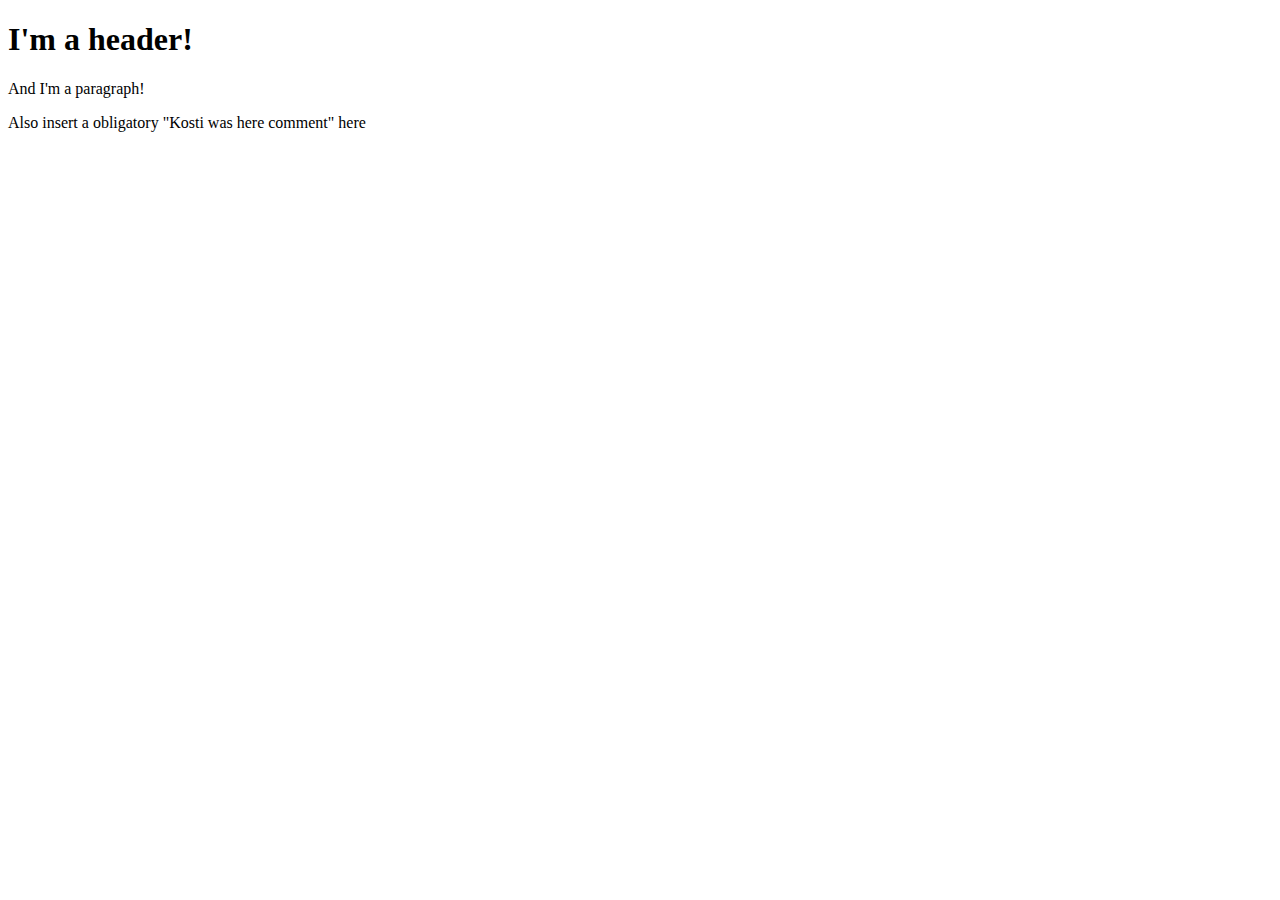
==== index.html @ c9bb44b7 "Test site" ====
<!DOCTYPE html>
<html>
<head>
	<title>Kukkuluuruu!</title>
</head>
<body>
	<h1>I'm a header!</h1>
	<p> And I'm a paragraph!</p>
	<p> Also insert a obligatory "Kosti was here comment" here</p>
</body>
</html>
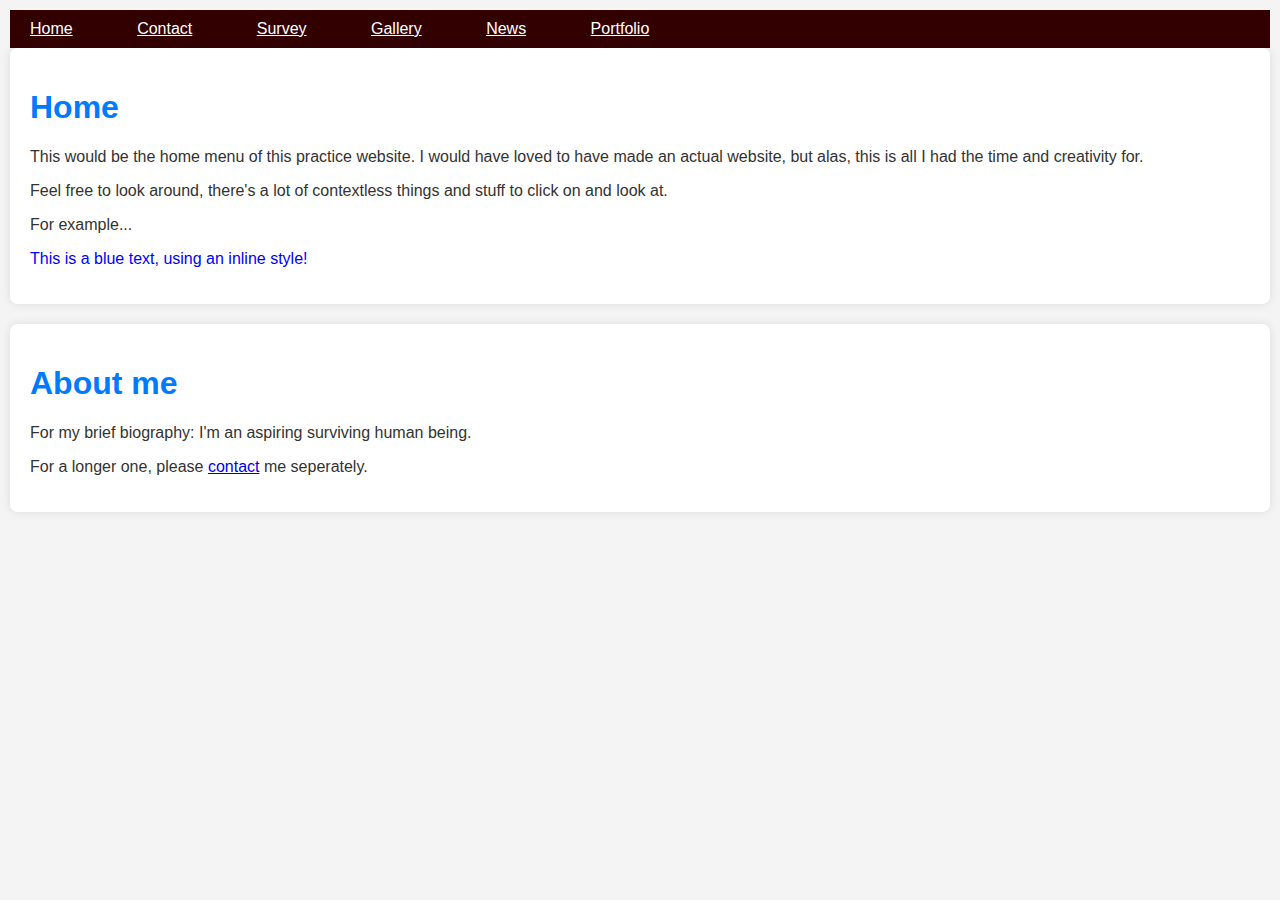
==== commit 1e195f7f: "Good enough." ====
--- a/index.html
+++ b/index.html
@@ -1,11 +1,37 @@
 <!DOCTYPE html>
 <html>
 <head>
-	<title>Kukkuluuruu!</title>
+	<meta charset="UTF-8">
+	<title>Personal web page!</title>
+	<link rel="stylesheet" type="text/css" href="styles.css">
 </head>
 <body>
-	<h1>I'm a header!</h1>
-	<p> And I'm a paragraph!</p>
-	<p> Also insert a obligatory "Kosti was here comment" here</p>
+	<nav>
+		<ul>
+			<li> <a href="index.html">Home</a></li>
+			<li> <a href="contact.html">Contact</a> </li>
+			<li> <a href="survey.html">Survey</a></li>
+			<li> <a href="gallery.html">Gallery</a></li>
+			<li> <a href="news.html">News</a></li>
+			<li> <a href="portfolio.html">Portfolio</a></li>
+			<div id="weather"></div>
+			<div id="time"></div>
+		</ul>
+	</nav>
+	<script src="weatherTime.js"></script>
+
+	<section id="home">
+		<h1>Home</h1>
+		<p>This would be the home menu of this practice website. I would have loved to have made an actual website, but alas, this is all I had the time and creativity for.</p>
+		<p>Feel free to look around, there's a lot of contextless things and stuff to click on and look at.</p>
+		<p>For example...</p>
+		<p style="color: blue;">This is a blue text, using an inline style!</p>
+	</section>
+	<section id="about">
+		<h1>About me</h1>
+		<p>For my brief biography: I'm an aspiring surviving human being.</p>
+		<p>For a longer one, please <a href="contact.html">contact</a> me seperately.</p>
+	</section>
+
 </body>
 </html>--- a/styles.css
+++ b/styles.css
@@ -0,0 +1,192 @@
+/* Desktop style */
+@media (min-width: 769px) {
+    body {
+        font-family: Arial, sans-serif;
+        background-color: #f4f4f4;
+        color: #333;
+        margin: 0;
+        padding: 10px;
+    }
+
+    nav ul {
+        padding: 0;
+        margin: 0;
+        background: #300;
+        justify-content: space-between;
+        align-items: center;
+    }
+
+    nav ul li {
+        display: inline;
+        margin-right: 20px;
+    }
+
+    nav ul li a {
+        color: white;
+        padding: 10px 20px;
+        display: inline-block;
+    }
+
+    p {
+        font-size: 16px
+    }
+}
+/* Mobile styles */
+@media (max-width: 768px) {
+    body {
+        font-family: Arial, sans-serif;
+        background-color: #f4f4f4;
+        color: #333;
+        margin: 0;
+        padding: 10px;
+    }
+
+    nav ul {
+        padding: 0;
+        margin: 0;
+        background: #300;
+    }
+
+    nav ul li {
+        display: inline;
+        margin-right: 20px;
+    }
+
+    nav ul li a {
+        color: white;
+        padding: 10px 20px;
+        display: inline-block;
+    }
+
+    p {
+        font-size: 16px
+    }
+}
+
+h1 {
+    color: #007BFF;
+    /* Blue color for headings */
+}
+
+nav ul li a:hover {
+    background-color: #555;
+}
+
+section {
+    background-color: white;
+    /* White background for sections */
+    padding: 10px;
+    margin-bottom: 10px;
+    border-radius: 8px;
+    /* Rounded corners */
+    box-shadow: 0 0 10px rgba(0, 0, 0, 0.1);
+    /* Subtle shadow */
+}
+
+/* Gallery styles */
+.gallery {
+    display: flex;
+    flex-wrap: wrap;
+    gap: 20px;
+}
+
+.gallery .image {
+    position: relative;
+    text-align: center;
+    overflow: hidden;
+    transition: transform 0.3s ease;
+    width: 500px;
+    height: 500px;
+}
+
+.gallery .image:hover {
+    transform:scale(1.05);
+}
+
+.gallery .image:hover img {
+    transform: scale(1.2);
+}
+
+.gallery .image img {
+    width: 100%;
+    height: 100%;
+    object-fit: cover;
+    transition: transform 0.3s ease;
+}
+
+.gallery .image p {
+    position: absolute;
+    bottom: 10px;
+    left: 0;
+    width: 100%;
+    background: rgba(0, 0, 0, 0.5);
+    color: white;
+    padding: 5px 0;
+    margin: 0;
+    font-size: 14px;
+    transition: background 0.3s ease, transform 0.3s ease;
+    z-index: 1; /* Ensure caption is above the image */
+}
+/* News Styles */
+#news-container {
+    display: flex;
+    flex-direction: column;
+    align-items: center;
+    justify-content: center;
+    width: 1000px;
+    padding: 20px;
+    background-color: white;
+    border-radius: 8px;
+    box-shadow: 0 0 10px rgba(0, 0, 0, 0.1);
+}
+
+.news-article {
+    margin-bottom: 10px;
+    padding: 10px;
+    border-bottom: 1px solid #eee;
+}
+
+#loading {
+    font-size: 20px;
+    text-align: center;
+    padding: 10px;
+}
+
+/* Flex-box styles */
+.form-group {
+    display: 10px;
+    flex-direction: column;
+}
+
+section, form{
+        background-color: white;
+        padding: 20px;
+        margin-bottom: 20px;
+        border-radius: 8px;
+        box-shadow: 0 0 10px rgba(0, 0, 0, 0.1);
+}
+
+button {
+    background-color: #007BFF;
+    color: white;
+    padding: 5px 15px;
+    border: none;
+    border-radius: 4px;
+    cursor: pointer;
+    font-size: 16px;
+}
+
+/* Weather styles */
+#weather, #time {
+    display: flex;
+    gap: 10px;
+    color: white;
+}
+
+#weather {
+    font-size: 18px;
+}
+
+#time {
+    font-size: 16px;
+}